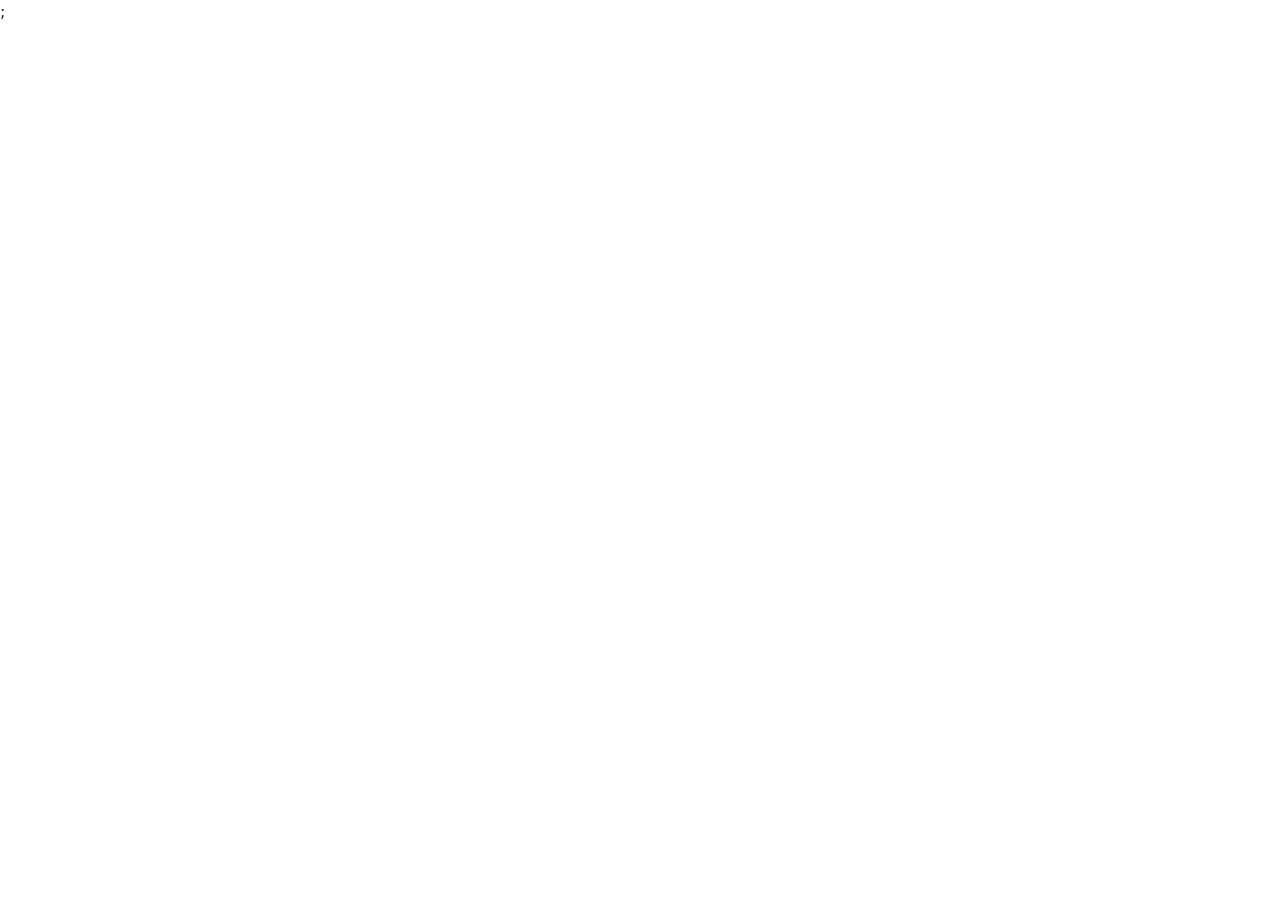
==== carrito.html @ 76a61459 "creacion de los contenedores de los productos" ====
<!DOCTYPE html>
<html lang="en">
<head>
    <meta charset="UTF-8">
    <meta name="viewport" content="width=device-width, initial-scale=1.0">
    <title>multiregalosShop</title>
    <link rel="stylesheet" href="">
    <link
      href="https://cdn.jsdelivr.net/npm/bootstrap@5.3.8/dist/css/bootstrap.min.css"
      rel="stylesheet">
      <link rel="stylesheet" href="css/styles.css">;
      
</head>
<body>
    <script src="/js/carrito.js"></script>
</body>
</html>
---- css/styles.css ----
@import url('https://fonts.googleapis.com/css2?family=IBM+Plex+Sans:ital,wght@0,100..700;1,100..700&display=swap');

:root{
    --clr-main:
}
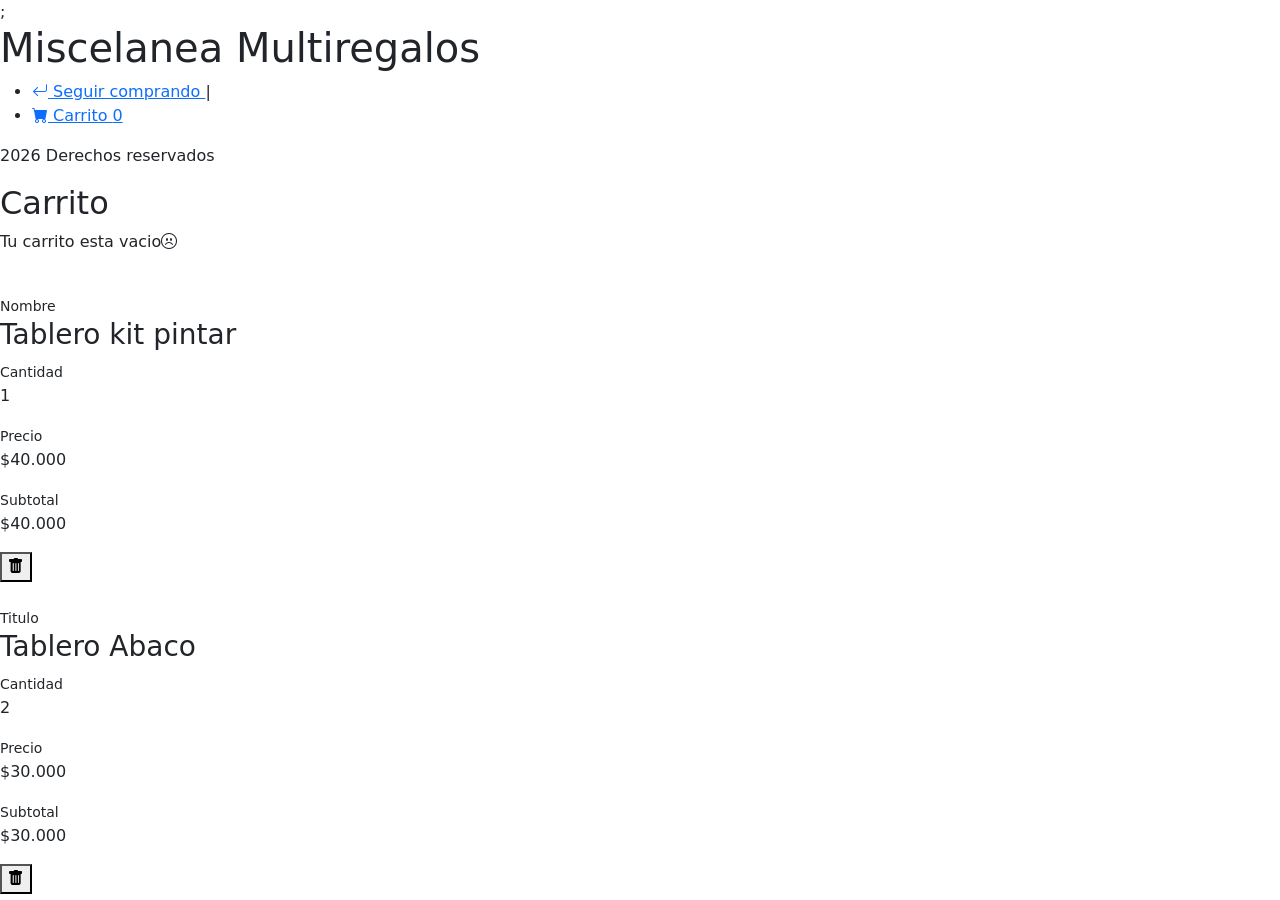
==== commit e4d7020f: "creacion de carrito de compras" ====
--- a/carrito.html
+++ b/carrito.html
@@ -8,10 +8,110 @@
     <link
       href="https://cdn.jsdelivr.net/npm/bootstrap@5.3.8/dist/css/bootstrap.min.css"
       rel="stylesheet">
+
+      <link rel="stylesheet"
+        href="https://cdn.jsdelivr.net/npm/bootstrap-icons@1.11.3/font/bootstrap-icons.min.css">
       <link rel="stylesheet" href="css/styles.css">;
       
 </head>
 <body>
+ <div class="wrapper">
+        <aside>
+            <header>
+                <h1 class="logo">Miscelanea Multiregalos</h1>
+            </header>
+            <nav>
+                <ul>
+                    <li>
+                        <a href="/index.html" class="boton menu boton-volver">
+                         <i class="bi bi-arrow-return-left "></i> Seguir comprando 
+                        </a>|
+                    </li>
+                     
+                    <li>
+                        <a href="/carrito.html" class="boton-menu boton-carrito active">
+                        <i class="bi bi-cart-fill"></i> Carrito <span class="numerito">0</span>
+                        </a>
+
+                    </li>
+                  
+
+                </ul>
+            </nav>
+             <footer>
+                <p class="texto-footer">2026 Derechos reservados</p>
+            </footer>
+        </aside>
+        <main>
+            <h2 class="titulo-principal">Carrito</h2>
+            <div class="contenedor-carrito">
+              <p class="carrito-vacio">Tu carrito esta vacio<i class="bi bi-emoji-frown"></i> </p>
+           
+              <div class="carrito-productos">
+                
+                <div class="carrito-producto">
+                    <img src="img/pintarKitNiño.jpg" alt="">
+                    <div class="carrito-producto-titulo">
+                        <small>Nombre</small>
+                        <h3>Tablero kit pintar</h3>
+                    </div>
+                    
+                    <div class="carrito-producto-cantidad">
+                        <small>Cantidad</small>
+                        <p>1</p>
+                    </div>
+                    
+                    <div class="carrito-producto-precio">
+                        <small>Precio</small>
+                        <p>$40.000</p>
+                    </div>
+                   
+                    <div class="carrito-producto-subtotal">
+                        <small>Subtotal</small>
+                        <p>$40.000</p>
+                    </div>
+
+                    <button class="carrito-producto-eliminar"><i class="bi bi-trash-fill"></i>
+                    </button>
+                </div>
+            </div>
+            </div>
+
+            <div class="carrito-productos">
+                <div class="carrito-producto">
+                    <img src="img/tableroAbaco.jpg" alt="">
+                    <div class="carrito-producto-titulo">
+                        <small>Titulo</small>
+                        <h3>Tablero Abaco</h3>
+                    </div>
+                    
+                    <div class="carrito-producto-cantidad">
+                        <small>Cantidad</small>
+                        <p>2</p>
+                    </div>
+                    <div class="carrito-producto-precio">
+                        <small>Precio</small>
+                        <p>$30.000</p>
+                    </div>
+                    <div class="carrito-producto-subtotal">
+                        <small>Subtotal</small>
+                        <p>$30.000</p>
+                    </div>
+
+                    <button class="carrito-producto-eliminar"><i class="bi bi-trash-fill"></i>
+                    </button>
+                </div>
+            </div>
+            </div>
+            
+           
+
+            </div>
+        </main>
+
+    </div>
+
+
     <script src="/js/carrito.js"></script>
 </body>
 </html>
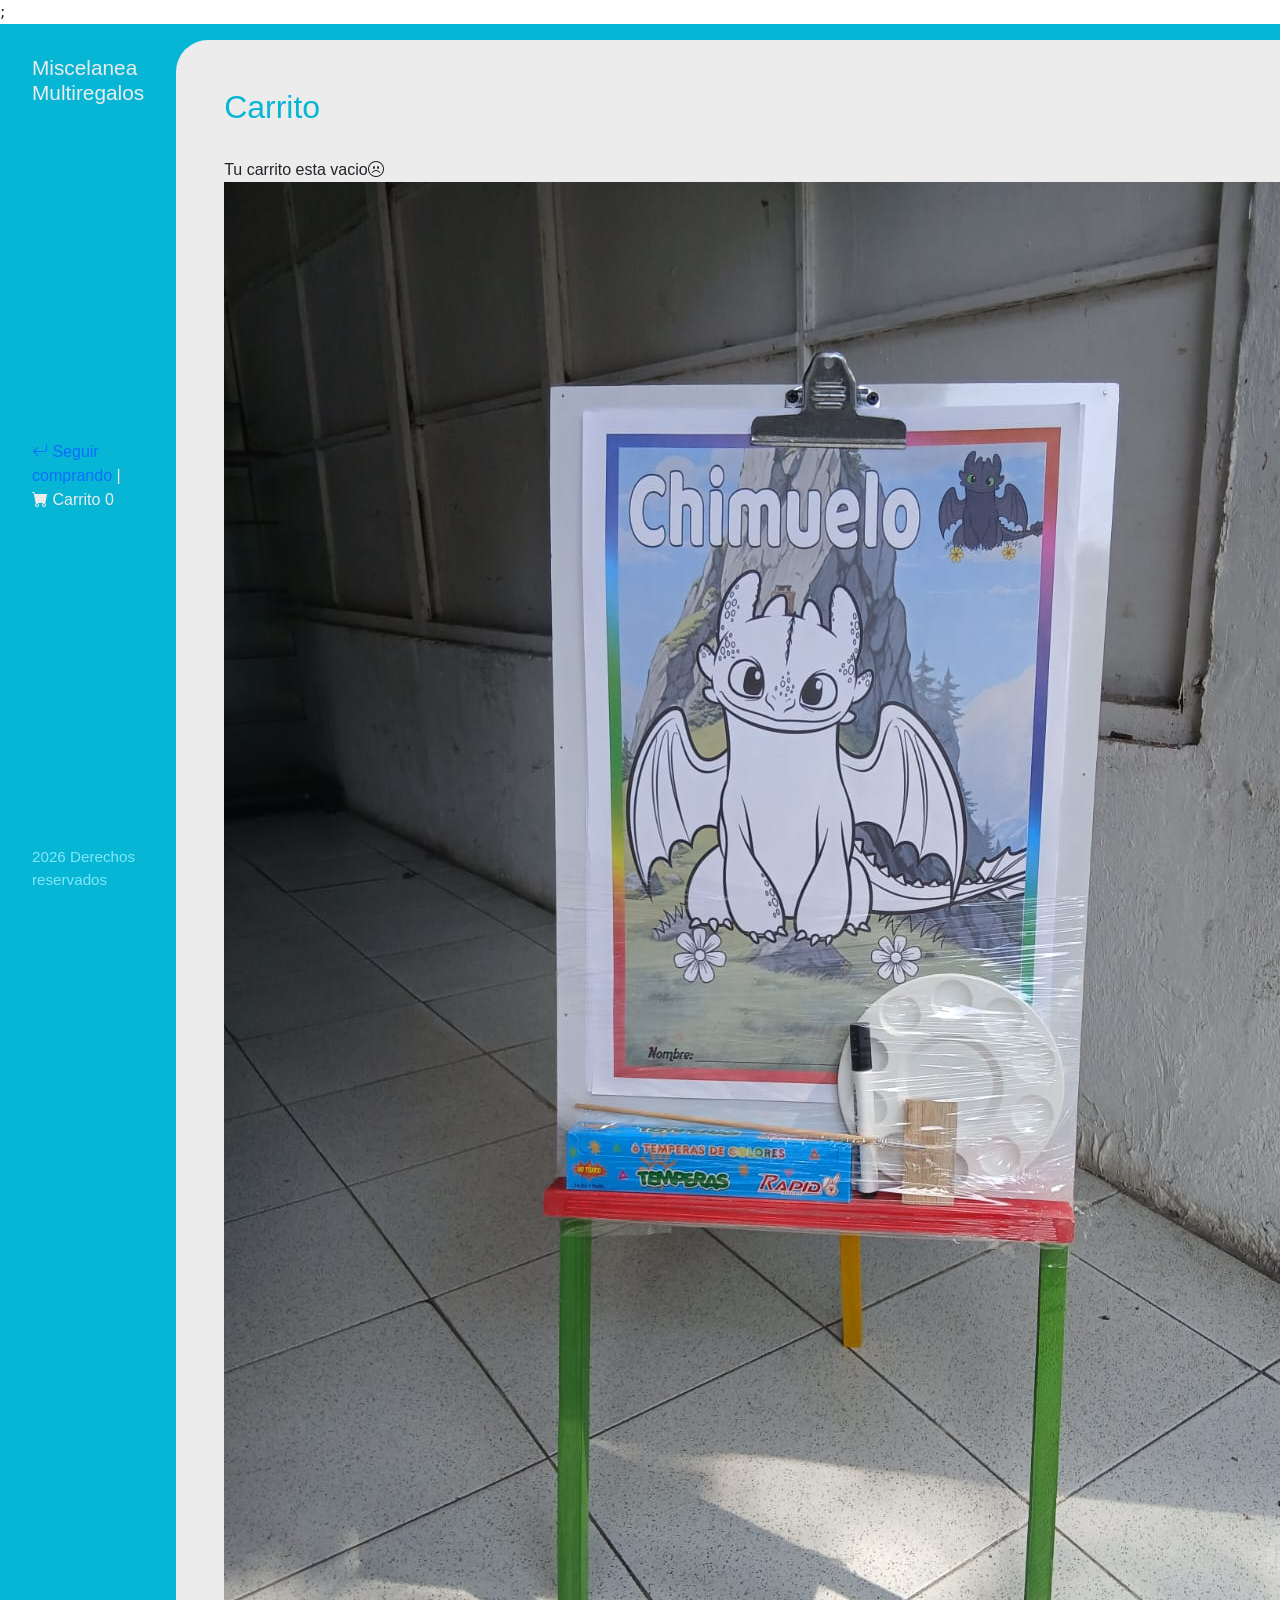
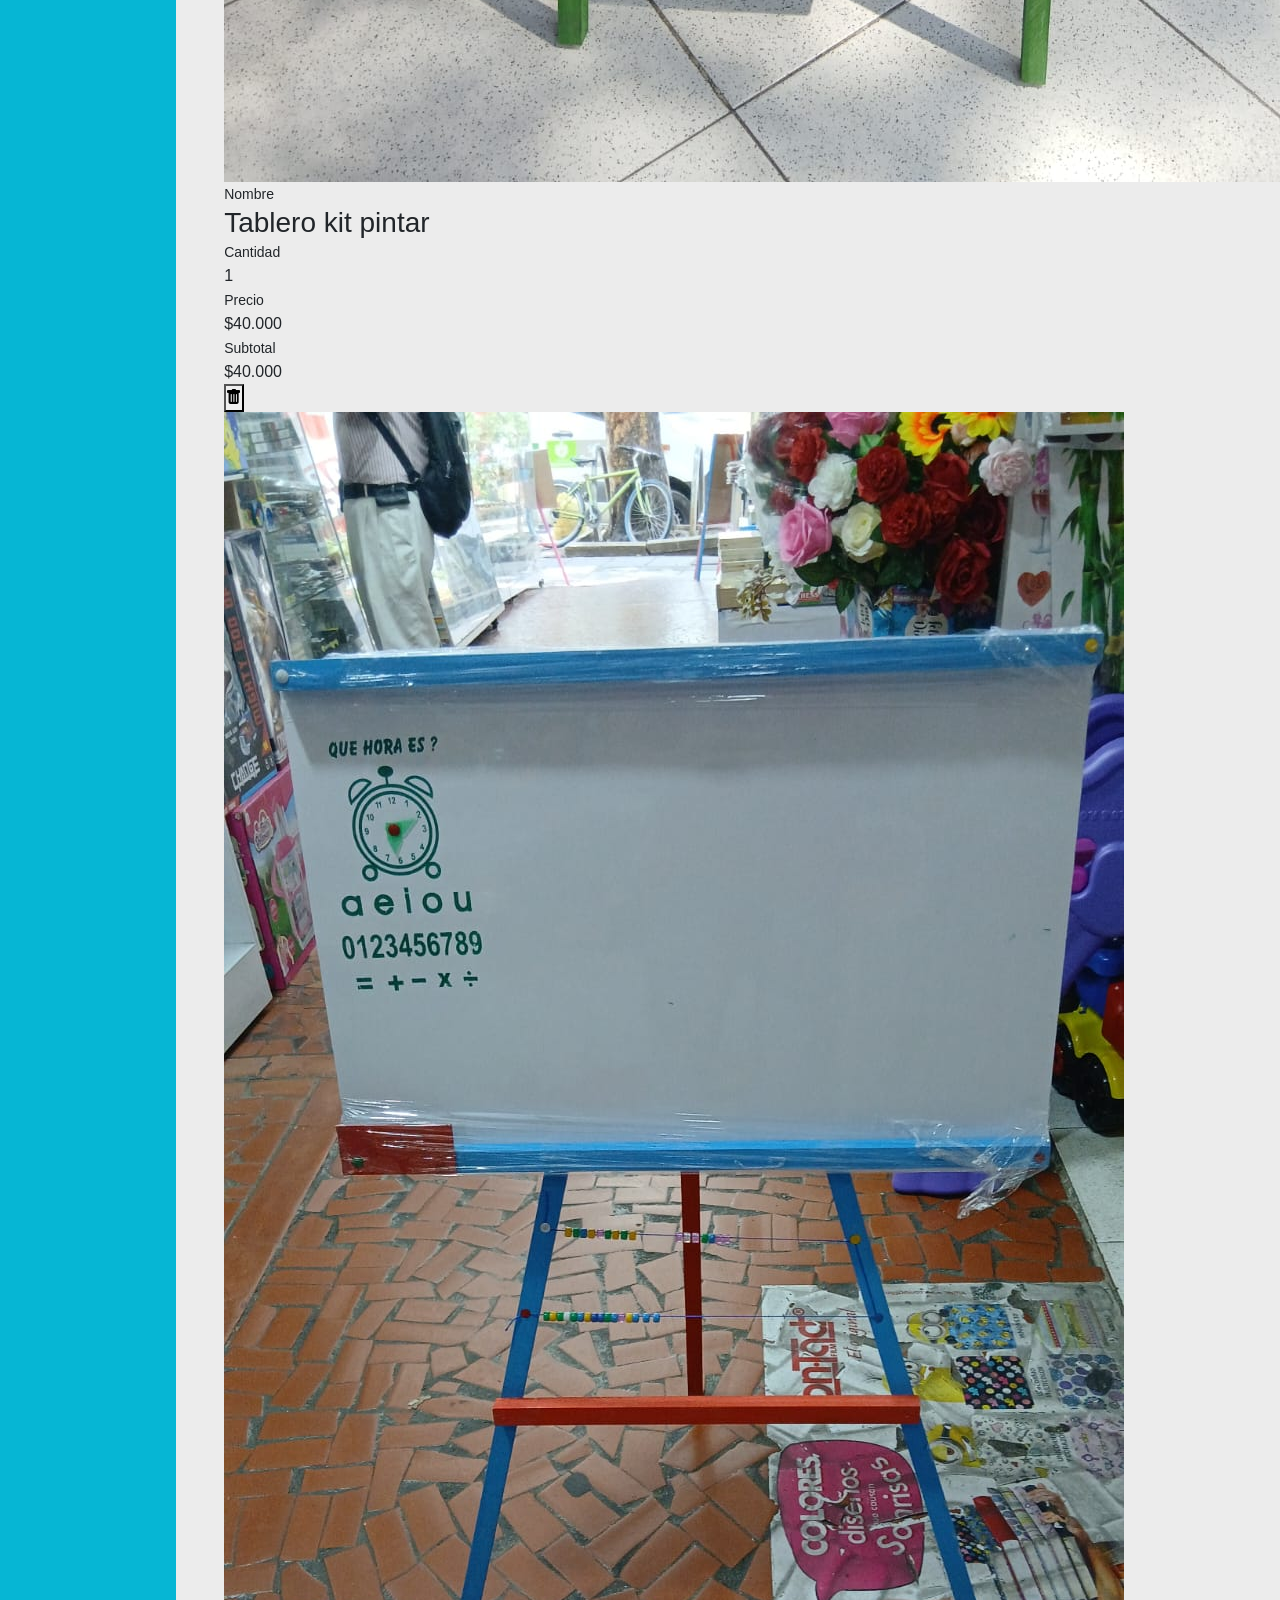
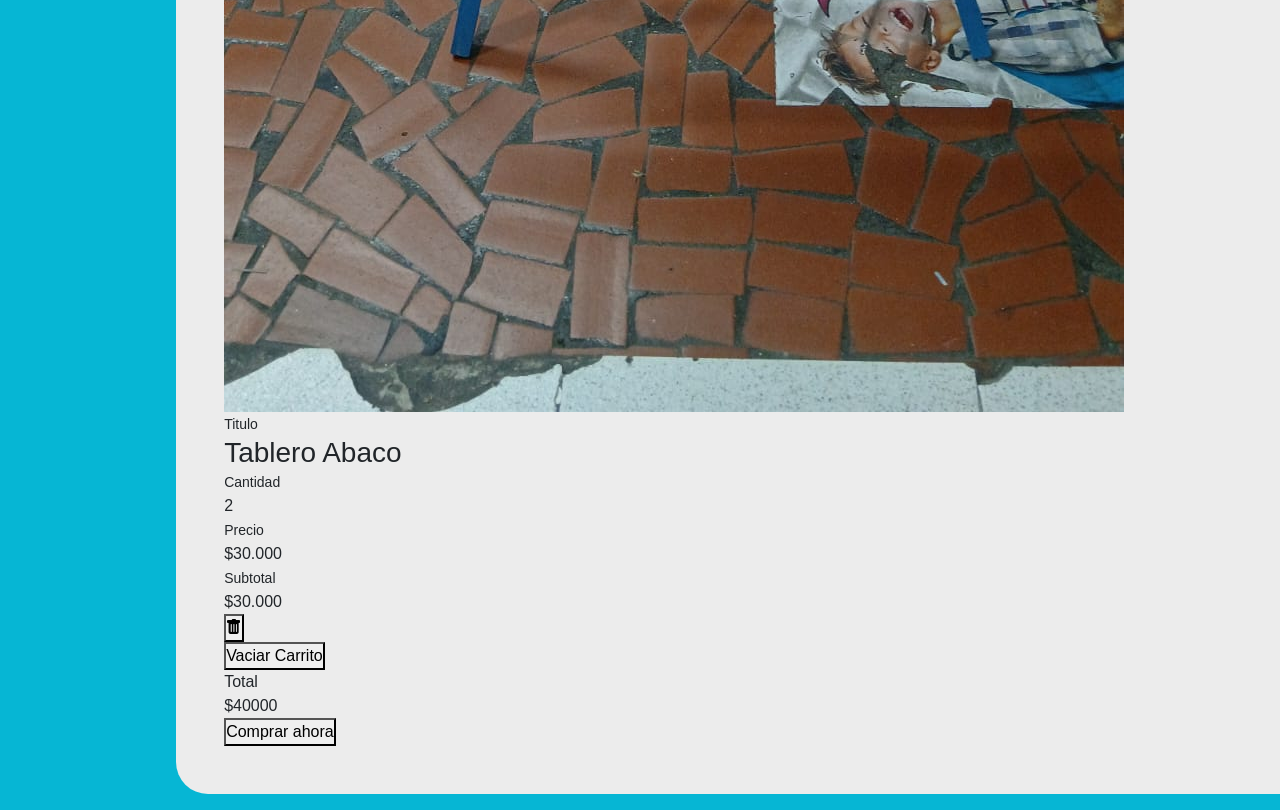
==== commit 5cc3397e: "mejorar diseño del catálogo y estructura del ecommerce" ====
--- a/carrito.html
+++ b/carrito.html
@@ -4,7 +4,7 @@
     <meta charset="UTF-8">
     <meta name="viewport" content="width=device-width, initial-scale=1.0">
     <title>multiregalosShop</title>
-    <link rel="stylesheet" href="">
+    <link rel="stylesheet" href="/css/styles.css">
     <link
       href="https://cdn.jsdelivr.net/npm/bootstrap@5.3.8/dist/css/bootstrap.min.css"
       rel="stylesheet">
@@ -74,6 +74,8 @@
                     <button class="carrito-producto-eliminar"><i class="bi bi-trash-fill"></i>
                     </button>
                 </div>
+
+                
             </div>
             </div>
 
@@ -101,6 +103,20 @@
                     <button class="carrito-producto-eliminar"><i class="bi bi-trash-fill"></i>
                     </button>
                 </div>
+
+                <div class="carrito-acciones">
+                    <div class="carrito-acciones-izquierda">
+                        <button class="carrito-acciones-vaciar">Vaciar Carrito</button>
+                         
+                    </div>
+                    <div class="carrito-acciones-derecha">
+                        <div class="carrito-acciones-total">
+                            <p>Total</p>
+                            <p id="total">$40000</p>
+                        </div>
+                    </div>
+                    <button class="carrito-acciones-comprar">Comprar ahora</button>
+                </div>
             </div>
             </div>
             
--- a/css/styles.css
+++ b/css/styles.css
@@ -1,5 +1,126 @@
 @import url('https://fonts.googleapis.com/css2?family=IBM+Plex+Sans:ital,wght@0,100..700;1,100..700&display=swap');
 
 :root{
-    --clr-main:
-}+    --clr-main: #06B6D4;
+    
+    --clr-main-light: #7fe7f9;
+    --clr-white: #ececec;
+    --clr-gray: #e2e2e2;
+    --clr-red:#961818;
+
+}
+*{
+    margin: 0;
+    padding: 0;
+    box-sizing: border-box;
+    font-family: "IBM Plex Sans", sans-serif;
+}
+
+h1, h2, h3, h4, h5, h6, p, a, input, textarea, ul{
+    margin :0;
+    padding: 0;
+}
+ul{
+    list-style-type: none;
+}
+a{
+    text-decoration: none;
+}
+
+.wrapper{
+    display: grid;
+    grid-template-columns: 1fr 4fr;
+    background-color: var(--clr-main);
+}
+aside{
+    padding: 2rem;
+    color: var(--clr-white);
+    position: sticky;
+    top: 0;
+    height: 100vh;
+    display: flex; /*pone los elementos uno  al lado de de otro  */
+    flex-direction: column; /*  */
+    justify-content: space-between;
+}
+
+.logo{
+    font-weight: 400;
+    font-size: 1.3rem;
+
+}
+.boton-menu{
+    background-color: transparent;
+    border: 0;
+    color: var(--clr-white);
+    font-size: 1rem;
+    cursor: pointer;
+    
+}
+.texto-footer{
+    color: gray;
+    font-size: 0.95rem;
+    color: var(--clr-main-light);
+
+}
+
+main{
+    background-color:var(--clr-white) ;
+    margin: 1rem;
+    margin-left: 0;
+    border-radius: 2rem;
+    padding: 3rem;
+}
+.titulo-principal{
+    color: var(--clr-main);
+    margin-bottom: 2rem;
+}
+.contenedor-productos{
+    display: grid;
+    grid-template-columns: repeat(4, 1fr);
+    gap: 1rem;
+
+}
+
+.producto-imagen{
+    max-width: 100%;
+    border-radius: 1rem;
+    object-fit: cover;
+    height: 250px;
+    display: block;
+    margin: 0 auto;  /* esto centra horizontalemnte */
+
+}
+.producto-detalles{
+    background-color: var(--clr-main);
+    color: var(--clr-white);
+    padding: .5rem;
+    border-radius: 1rem;
+    margin-top: -2rem;
+    position: relative;
+    display: flex;
+    flex-direction: column;
+    align-items: center;
+    gap: 0.25rem;
+}
+.producto-titulo{
+    font-size: 1rem;
+
+}
+.producto-agregar{
+    border: 0;
+    background-color: var(--clr-white);
+    color: var(--clr-main);
+    padding: .25rem;
+    text-transform: uppercase;
+    border-radius: 2rem;
+    cursor: pointer;
+    border: 2px solid var(--clr-white);
+
+}
+
+.producto-agregar:hover{
+    background-color: var(--clr-main);
+    color: var(--clr-white);
+}
+
+
--- a/css/styles.css
+++ b/css/styles.css
@@ -1,5 +1,126 @@
 @import url('https://fonts.googleapis.com/css2?family=IBM+Plex+Sans:ital,wght@0,100..700;1,100..700&display=swap');
 
 :root{
-    --clr-main:
-}+    --clr-main: #06B6D4;
+    
+    --clr-main-light: #7fe7f9;
+    --clr-white: #ececec;
+    --clr-gray: #e2e2e2;
+    --clr-red:#961818;
+
+}
+*{
+    margin: 0;
+    padding: 0;
+    box-sizing: border-box;
+    font-family: "IBM Plex Sans", sans-serif;
+}
+
+h1, h2, h3, h4, h5, h6, p, a, input, textarea, ul{
+    margin :0;
+    padding: 0;
+}
+ul{
+    list-style-type: none;
+}
+a{
+    text-decoration: none;
+}
+
+.wrapper{
+    display: grid;
+    grid-template-columns: 1fr 4fr;
+    background-color: var(--clr-main);
+}
+aside{
+    padding: 2rem;
+    color: var(--clr-white);
+    position: sticky;
+    top: 0;
+    height: 100vh;
+    display: flex; /*pone los elementos uno  al lado de de otro  */
+    flex-direction: column; /*  */
+    justify-content: space-between;
+}
+
+.logo{
+    font-weight: 400;
+    font-size: 1.3rem;
+
+}
+.boton-menu{
+    background-color: transparent;
+    border: 0;
+    color: var(--clr-white);
+    font-size: 1rem;
+    cursor: pointer;
+    
+}
+.texto-footer{
+    color: gray;
+    font-size: 0.95rem;
+    color: var(--clr-main-light);
+
+}
+
+main{
+    background-color:var(--clr-white) ;
+    margin: 1rem;
+    margin-left: 0;
+    border-radius: 2rem;
+    padding: 3rem;
+}
+.titulo-principal{
+    color: var(--clr-main);
+    margin-bottom: 2rem;
+}
+.contenedor-productos{
+    display: grid;
+    grid-template-columns: repeat(4, 1fr);
+    gap: 1rem;
+
+}
+
+.producto-imagen{
+    max-width: 100%;
+    border-radius: 1rem;
+    object-fit: cover;
+    height: 250px;
+    display: block;
+    margin: 0 auto;  /* esto centra horizontalemnte */
+
+}
+.producto-detalles{
+    background-color: var(--clr-main);
+    color: var(--clr-white);
+    padding: .5rem;
+    border-radius: 1rem;
+    margin-top: -2rem;
+    position: relative;
+    display: flex;
+    flex-direction: column;
+    align-items: center;
+    gap: 0.25rem;
+}
+.producto-titulo{
+    font-size: 1rem;
+
+}
+.producto-agregar{
+    border: 0;
+    background-color: var(--clr-white);
+    color: var(--clr-main);
+    padding: .25rem;
+    text-transform: uppercase;
+    border-radius: 2rem;
+    cursor: pointer;
+    border: 2px solid var(--clr-white);
+
+}
+
+.producto-agregar:hover{
+    background-color: var(--clr-main);
+    color: var(--clr-white);
+}
+
+
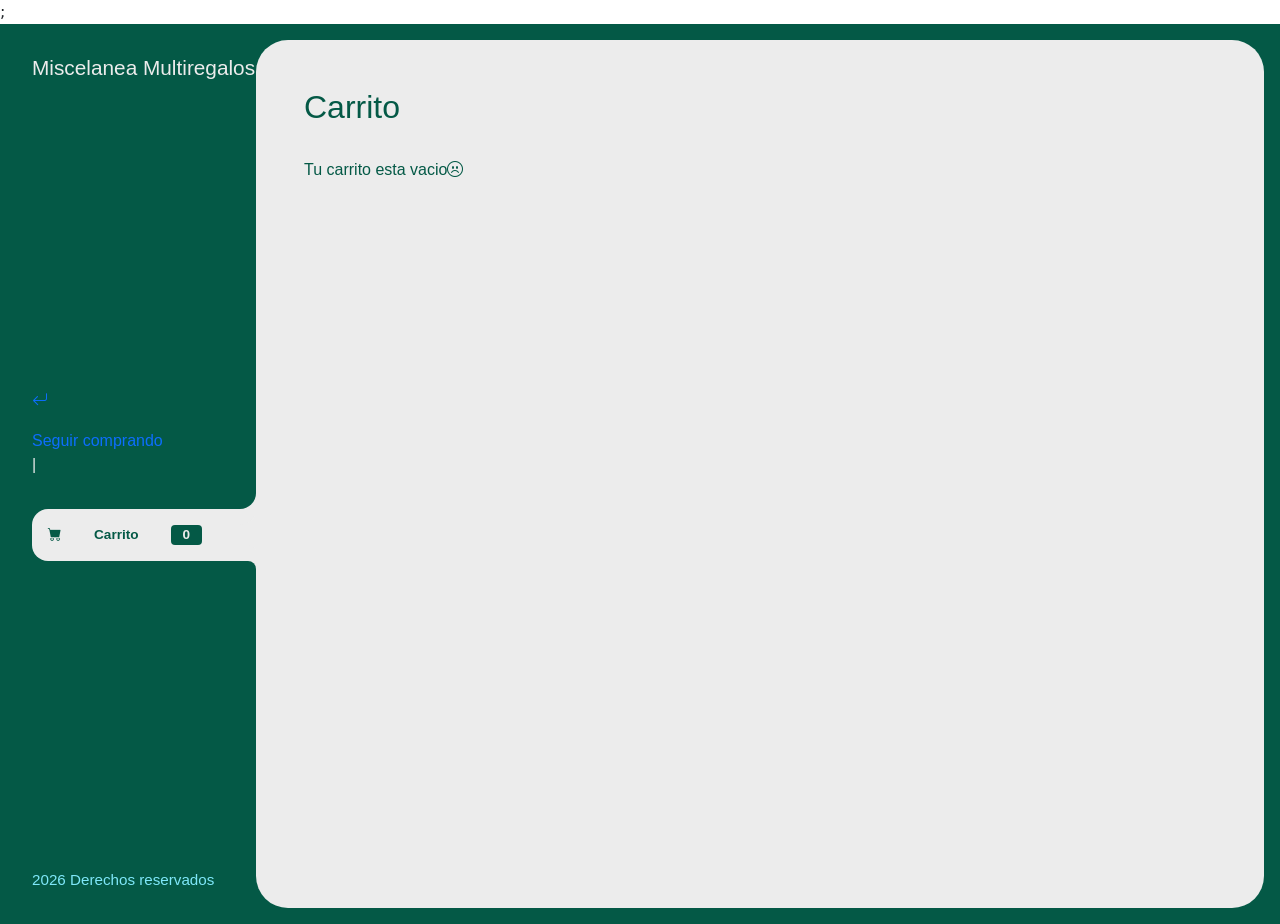
==== commit 7e1c1c4f: "Actualizacion del e-commerce y reorganizacion de imagenes" ====
--- a/carrito.html
+++ b/carrito.html
@@ -23,7 +23,7 @@
             <nav>
                 <ul>
                     <li>
-                        <a href="/index.html" class="boton menu boton-volver">
+                        <a href="index.html" class="boton menu boton-volver">
                          <i class="bi bi-arrow-return-left "></i> Seguir comprando 
                         </a>|
                     </li>
@@ -44,13 +44,14 @@
         </aside>
         <main>
             <h2 class="titulo-principal">Carrito</h2>
+            
             <div class="contenedor-carrito">
               <p class="carrito-vacio">Tu carrito esta vacio<i class="bi bi-emoji-frown"></i> </p>
            
-              <div class="carrito-productos">
+              <div class="carrito-productos disables">
                 
                 <div class="carrito-producto">
-                    <img src="img/pintarKitNiño.jpg" alt="">
+                    <img class="carrito-producto-imagen" src="img/pintarKitNiño.jpg" alt="">
                     <div class="carrito-producto-titulo">
                         <small>Nombre</small>
                         <h3>Tablero kit pintar</h3>
@@ -80,8 +81,8 @@
             </div>
 
             <div class="carrito-productos">
-                <div class="carrito-producto">
-                    <img src="img/tableroAbaco.jpg" alt="">
+                <div class="carrito-producto disables">
+                    <img class="carrito-producto-imagen" src="img/tableroAbaco.jpg" alt="">
                     <div class="carrito-producto-titulo">
                         <small>Titulo</small>
                         <h3>Tablero Abaco</h3>
@@ -104,7 +105,7 @@
                     </button>
                 </div>
 
-                <div class="carrito-acciones">
+                <div class="carrito-acciones disables">
                     <div class="carrito-acciones-izquierda">
                         <button class="carrito-acciones-vaciar">Vaciar Carrito</button>
                          
@@ -118,7 +119,10 @@
                     <button class="carrito-acciones-comprar">Comprar ahora</button>
                 </div>
             </div>
+                            <p class="carrito-comprado disebled">Muchas gracias por tu compra<i class="bi bi-emoji-laughing"></i> </p>
+
             </div>
+
             
            
 
--- a/css/styles.css
+++ b/css/styles.css
@@ -1,7 +1,7 @@
 @import url('https://fonts.googleapis.com/css2?family=IBM+Plex+Sans:ital,wght@0,100..700;1,100..700&display=swap');
 
-:root{
-    --clr-main: #06B6D4;
+:root{ 
+    --clr-main: #045946;
     
     --clr-main-light: #7fe7f9;
     --clr-white: #ececec;
@@ -34,8 +34,9 @@
 }
 aside{
     padding: 2rem;
-    color: var(--clr-white);
-    position: sticky;
+    padding-right: 0;
+    color: var(--clr-white);
+    position: sticky;/* permite el scroll para que el menu lateral se no mueva */
     top: 0;
     height: 100vh;
     display: flex; /*pone los elementos uno  al lado de de otro  */
@@ -48,13 +49,73 @@
     font-size: 1.3rem;
 
 }
+.menu{
+    display: flex;
+    flex-direction: column;
+    gap: 1rem;
+}
+
 .boton-menu{
     background-color: transparent;
     border: 0;
     color: var(--clr-white);
     font-size: 1rem;
     cursor: pointer;
+    font-weight: 600;
+    display: flex;
+    gap: 2rem;
+    padding: 1rem;
+    font-size: .85rem;
+
+}
+.boton-menu > i.bi-hand-index-thumb{
+    transform: rotateZ(90deg);
+
+}
+.boton-carrito{
+    margin-top: 2rem;
+
+
+}
+.numerito{
+    background-color: var(--clr-main);
+    color: var(--clr-white);
+    padding: 0 .75rem;
+    border-radius:0.25rem;
+}
+.boton-menu.active{
+    background-color: var(--clr-white);
+    color: var(--clr-main);
+    width: 100%;
+    border-top-left-radius: 1rem;
+    border-bottom-left-radius: 1rem;
+    position: relative;  /* ojo!!! esto se pone por el para lograr las esquinas del aside */
+}
+.boton-menu.active::before{/* estos atributos se le ponen para lograr el borde del menu */
+    content: "";
+    position: absolute; /*esto se pone para lograr el border-radius  */
+    width:1rem;
+    height: 2rem;
+    bottom: 100%;
+    right: 0;
+    background-color: transparent;
+    border-bottom-right-radius: 1rem;
+    box-shadow: 0 1rem 0 var(--clr-white);
+
+}
+.boton-menu.active::after{
     
+    /* estos atributos se le ponen para lograr el borde del menu */
+    content: "";
+    position: absolute;
+     /*esto se pone para lograr el border-radius  */
+    width:1rem;
+    height: 2rem;
+    top: 100%;
+    right: 0;
+    background-color: transparent;
+    border-top-right-radius: .5rem; /* IMPORTANTE LA DIRECCION DONDE SE ESTA APLICANDO */
+    box-shadow: 0 -1rem 0 var(--clr-white);
 }
 .texto-footer{
     color: gray;
@@ -124,3 +185,98 @@
 }
 
 
+/** CARRITO DE COMPRAS**/
+
+.contenedor-carrito{
+    display: flex;
+    flex-direction: column;
+    gap: 1.5rem;
+}
+
+.carrito-vacio{color: var(--clr-main);
+    display: flex;
+
+}
+.carrito-comprado{
+    color: var(--clr-main);
+    display: none;
+
+}
+.carrito-productos{
+    display: flex;
+    flex-direction: column;
+    gap: 1rem;
+}
+.carrito-producto{
+    display: flex;
+    justify-content: space-between;
+    align-items: center;
+    background-color: var(--clr-gray);
+    color: var(--clr-main);
+    padding: .5rem;
+    padding-right: 1.5rem;
+    border-radius: 1rem;
+
+
+}
+.carrito-producto-imagen{
+    width: 4rem;
+    border-radius: 1rem;
+}
+.carrito-producto small{
+    font-size:.75rem ;
+
+}
+.carrito-producto-eliminar{
+    border: 0;
+    background-color: transparent;
+    color: var(--clr-red);
+    cursor: pointer;
+}
+
+.carrito-acciones{
+    display: flex;
+    justify-content: space-between;
+}
+.carrito-acciones-vaciar{
+    border: 0;
+    background-color: var(--clr-gray);
+    padding: 1rem;
+    border-radius: 1rem;
+    color: var(--clr-main);
+    text-transform: uppercase;
+    cursor: pointer;
+
+}
+
+.carrito-acciones-derecha{
+    display: flex;
+
+}
+.carrito-acciones-total{
+    display:flex;
+
+    background-color: var(--clr-gray);
+    padding: 1rem;
+    border-top-left-radius: 1rem;
+    border-bottom-left-radius: 1rem;
+   
+    color: var(--clr-main);
+    text-transform: uppercase;
+    cursor: pointer;
+    gap: 1rem;
+
+}
+.carrito-acciones-comprar{
+    border: 0;
+    background-color: var(--clr-main);
+    padding: 1rem;
+    border-radius: 1rem;
+    color: var(--clr-white);
+    text-transform: uppercase;
+    cursor: pointer;
+}
+.disables{
+    display: none;
+
+}
--- a/css/styles.css
+++ b/css/styles.css
@@ -1,7 +1,7 @@
 @import url('https://fonts.googleapis.com/css2?family=IBM+Plex+Sans:ital,wght@0,100..700;1,100..700&display=swap');
 
-:root{
-    --clr-main: #06B6D4;
+:root{ 
+    --clr-main: #045946;
     
     --clr-main-light: #7fe7f9;
     --clr-white: #ececec;
@@ -34,8 +34,9 @@
 }
 aside{
     padding: 2rem;
-    color: var(--clr-white);
-    position: sticky;
+    padding-right: 0;
+    color: var(--clr-white);
+    position: sticky;/* permite el scroll para que el menu lateral se no mueva */
     top: 0;
     height: 100vh;
     display: flex; /*pone los elementos uno  al lado de de otro  */
@@ -48,13 +49,73 @@
     font-size: 1.3rem;
 
 }
+.menu{
+    display: flex;
+    flex-direction: column;
+    gap: 1rem;
+}
+
 .boton-menu{
     background-color: transparent;
     border: 0;
     color: var(--clr-white);
     font-size: 1rem;
     cursor: pointer;
+    font-weight: 600;
+    display: flex;
+    gap: 2rem;
+    padding: 1rem;
+    font-size: .85rem;
+
+}
+.boton-menu > i.bi-hand-index-thumb{
+    transform: rotateZ(90deg);
+
+}
+.boton-carrito{
+    margin-top: 2rem;
+
+
+}
+.numerito{
+    background-color: var(--clr-main);
+    color: var(--clr-white);
+    padding: 0 .75rem;
+    border-radius:0.25rem;
+}
+.boton-menu.active{
+    background-color: var(--clr-white);
+    color: var(--clr-main);
+    width: 100%;
+    border-top-left-radius: 1rem;
+    border-bottom-left-radius: 1rem;
+    position: relative;  /* ojo!!! esto se pone por el para lograr las esquinas del aside */
+}
+.boton-menu.active::before{/* estos atributos se le ponen para lograr el borde del menu */
+    content: "";
+    position: absolute; /*esto se pone para lograr el border-radius  */
+    width:1rem;
+    height: 2rem;
+    bottom: 100%;
+    right: 0;
+    background-color: transparent;
+    border-bottom-right-radius: 1rem;
+    box-shadow: 0 1rem 0 var(--clr-white);
+
+}
+.boton-menu.active::after{
     
+    /* estos atributos se le ponen para lograr el borde del menu */
+    content: "";
+    position: absolute;
+     /*esto se pone para lograr el border-radius  */
+    width:1rem;
+    height: 2rem;
+    top: 100%;
+    right: 0;
+    background-color: transparent;
+    border-top-right-radius: .5rem; /* IMPORTANTE LA DIRECCION DONDE SE ESTA APLICANDO */
+    box-shadow: 0 -1rem 0 var(--clr-white);
 }
 .texto-footer{
     color: gray;
@@ -124,3 +185,98 @@
 }
 
 
+/** CARRITO DE COMPRAS**/
+
+.contenedor-carrito{
+    display: flex;
+    flex-direction: column;
+    gap: 1.5rem;
+}
+
+.carrito-vacio{color: var(--clr-main);
+    display: flex;
+
+}
+.carrito-comprado{
+    color: var(--clr-main);
+    display: none;
+
+}
+.carrito-productos{
+    display: flex;
+    flex-direction: column;
+    gap: 1rem;
+}
+.carrito-producto{
+    display: flex;
+    justify-content: space-between;
+    align-items: center;
+    background-color: var(--clr-gray);
+    color: var(--clr-main);
+    padding: .5rem;
+    padding-right: 1.5rem;
+    border-radius: 1rem;
+
+
+}
+.carrito-producto-imagen{
+    width: 4rem;
+    border-radius: 1rem;
+}
+.carrito-producto small{
+    font-size:.75rem ;
+
+}
+.carrito-producto-eliminar{
+    border: 0;
+    background-color: transparent;
+    color: var(--clr-red);
+    cursor: pointer;
+}
+
+.carrito-acciones{
+    display: flex;
+    justify-content: space-between;
+}
+.carrito-acciones-vaciar{
+    border: 0;
+    background-color: var(--clr-gray);
+    padding: 1rem;
+    border-radius: 1rem;
+    color: var(--clr-main);
+    text-transform: uppercase;
+    cursor: pointer;
+
+}
+
+.carrito-acciones-derecha{
+    display: flex;
+
+}
+.carrito-acciones-total{
+    display:flex;
+
+    background-color: var(--clr-gray);
+    padding: 1rem;
+    border-top-left-radius: 1rem;
+    border-bottom-left-radius: 1rem;
+   
+    color: var(--clr-main);
+    text-transform: uppercase;
+    cursor: pointer;
+    gap: 1rem;
+
+}
+.carrito-acciones-comprar{
+    border: 0;
+    background-color: var(--clr-main);
+    padding: 1rem;
+    border-radius: 1rem;
+    color: var(--clr-white);
+    text-transform: uppercase;
+    cursor: pointer;
+}
+.disables{
+    display: none;
+
+}
